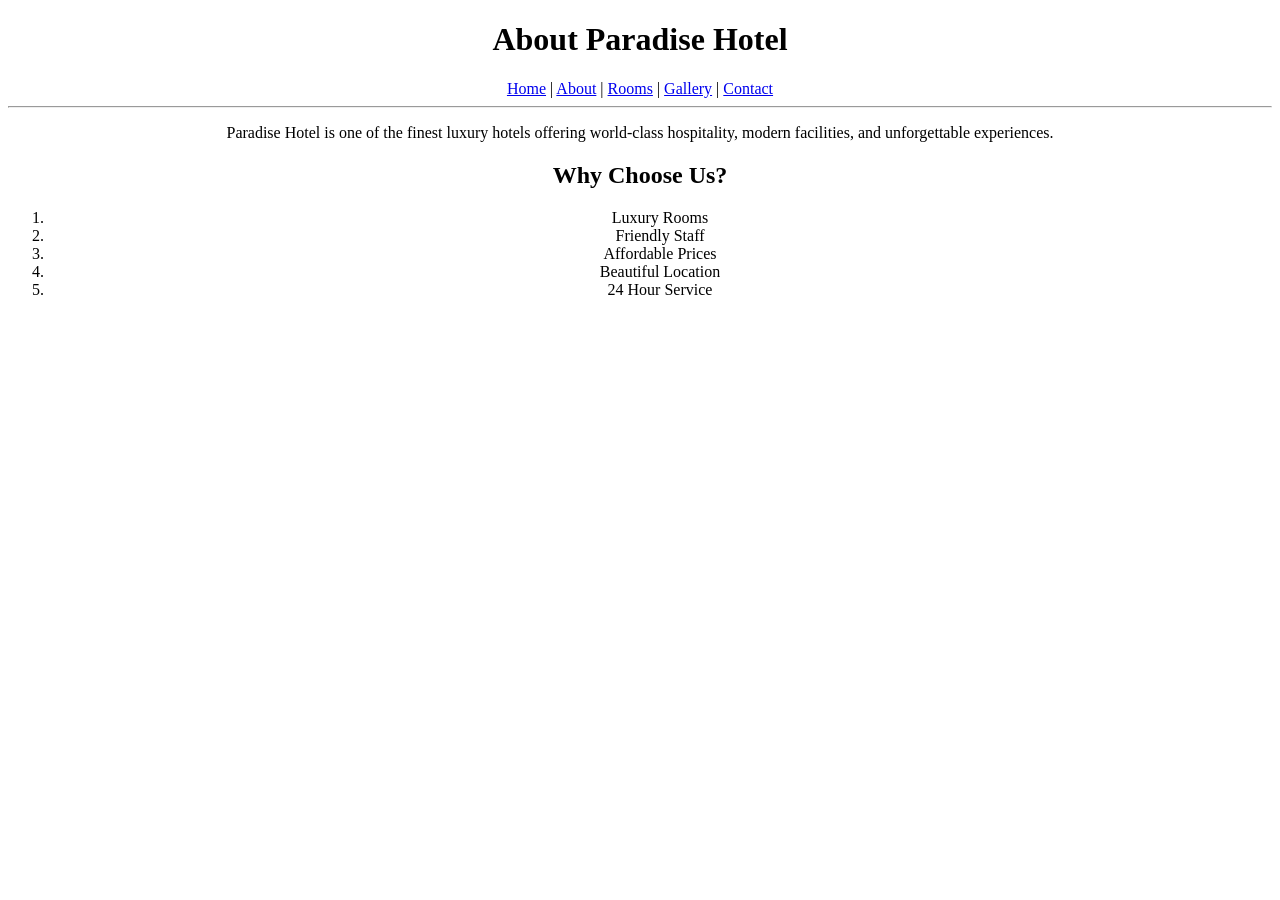
==== about.html @ e2bfaec7 "Add about.html page with hotel information and features" ====
<!DOCTYPE html>
<html>

<head>
    <title>About</title>
</head>

<body>

<center>

<h1>About Paradise Hotel</h1>

<a href="index.html">Home</a> |
<a href="about.html">About</a> |
<a href="rooms.html">Rooms</a> |
<a href="gallery.html">Gallery</a> |
<a href="contact.html">Contact</a>

<hr>

<p>
Paradise Hotel is one of the finest luxury hotels offering world-class
hospitality, modern facilities, and unforgettable experiences.
</p>

<h2>Why Choose Us?</h2>

<ol>
<li>Luxury Rooms</li>
<li>Friendly Staff</li>
<li>Affordable Prices</li>
<li>Beautiful Location</li>
<li>24 Hour Service</li>
</ol>

</center>

</body>
</html>
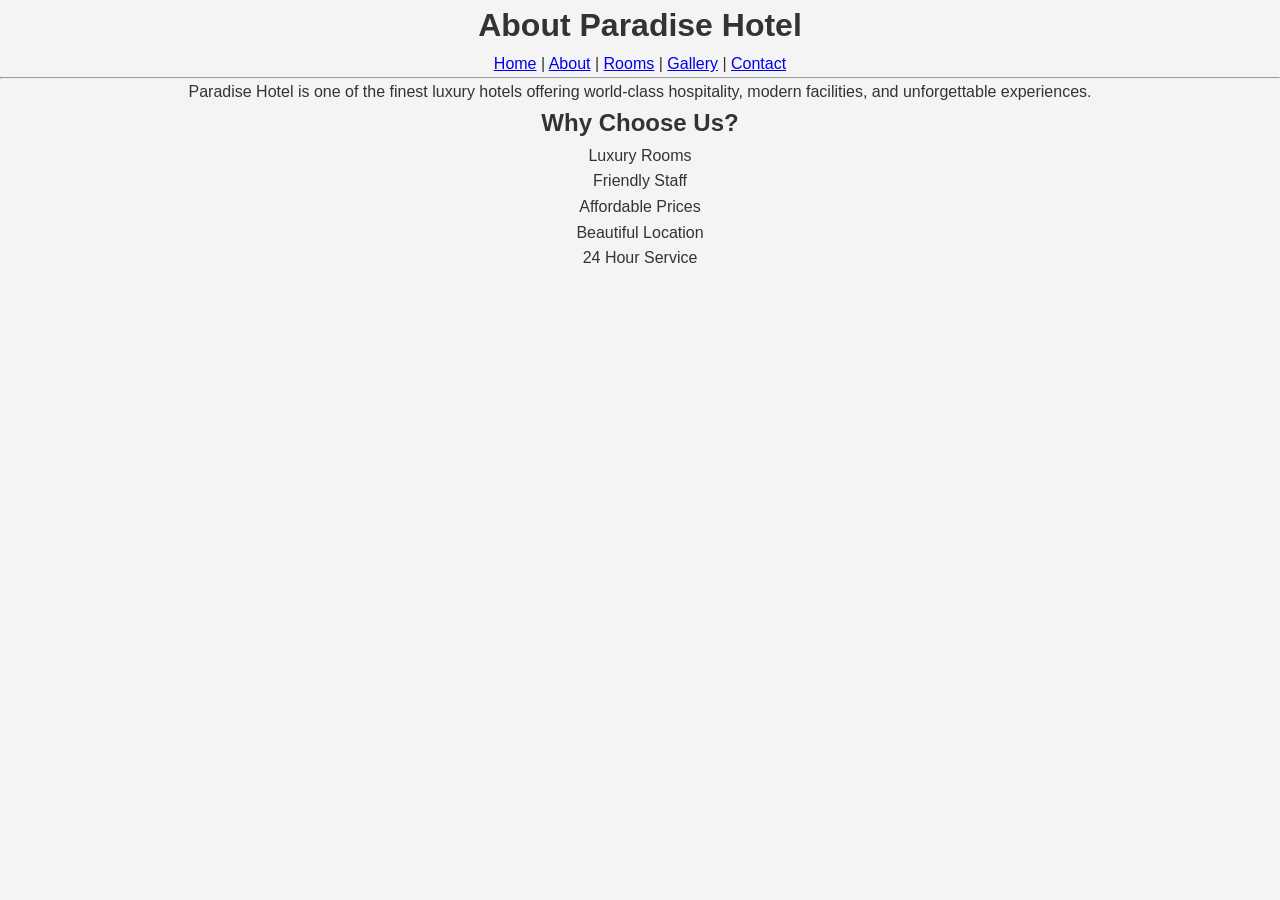
==== commit e0ca5cd3: "Add script.js link to all HTML files for improved functionality" ====
--- a/about.html
+++ b/about.html
@@ -1,8 +1,9 @@
 <!DOCTYPE html>
 <html>
-
+<script src="script.js"></script>
 <head>
     <title>About</title>
+    <link rel="stylesheet" href="style.css">
 </head>
 
 <body>
--- a/style.css
+++ b/style.css
@@ -0,0 +1,298 @@
+/* Reset */
+*{
+    margin:0;
+    padding:0;
+    box-sizing:border-box;
+    font-family:Arial, Helvetica, sans-serif;
+}
+
+/* Body */
+body{
+    background:#f4f4f4;
+    color:#333;
+    line-height:1.6;
+}
+
+/* Header */
+header{
+    background:#003366;
+    color:white;
+    padding:20px;
+    text-align:center;
+}
+
+header h1{
+    font-size:40px;
+    margin-bottom:10px;
+}
+
+/* Navigation */
+
+nav{
+    background:#00509d;
+    text-align:center;
+    padding:15px;
+}
+
+nav a{
+    color:white;
+    text-decoration:none;
+    margin:0 15px;
+    font-size:18px;
+    font-weight:bold;
+}
+
+nav a:hover{
+    color:gold;
+}
+
+/* Hero Image */
+
+.hero img{
+    width:100%;
+    height:500px;
+    object-fit:cover;
+}
+
+/* Sections */
+
+section{
+    width:90%;
+    margin:auto;
+    padding:40px 0;
+}
+
+section h2{
+    text-align:center;
+    color:#003366;
+    margin-bottom:20px;
+    font-size:32px;
+}
+
+section p{
+    text-align:center;
+    font-size:18px;
+}
+
+/* Services */
+
+.services{
+    display:flex;
+    justify-content:space-around;
+    flex-wrap:wrap;
+    margin-top:30px;
+}
+
+.service-box{
+    background:white;
+    width:280px;
+    margin:15px;
+    padding:20px;
+    border-radius:10px;
+    box-shadow:0 5px 10px rgba(0,0,0,.2);
+    text-align:center;
+}
+
+.service-box img{
+    width:100%;
+    border-radius:10px;
+}
+
+.service-box h3{
+    margin:15px 0;
+    color:#003366;
+}
+
+/* Room Cards */
+
+.rooms{
+    display:flex;
+    justify-content:center;
+    flex-wrap:wrap;
+}
+
+.room{
+    width:320px;
+    background:white;
+    margin:20px;
+    border-radius:10px;
+    overflow:hidden;
+    box-shadow:0 5px 10px rgba(0,0,0,.2);
+}
+
+.room img{
+    width:100%;
+    height:220px;
+    object-fit:cover;
+}
+
+.room h3{
+    text-align:center;
+    padding:15px;
+}
+
+.room p{
+    padding:0 15px 15px;
+}
+
+.room button{
+    display:block;
+    width:80%;
+    margin:15px auto 20px;
+    padding:12px;
+    background:#003366;
+    color:white;
+    border:none;
+    border-radius:5px;
+    cursor:pointer;
+    font-size:16px;
+}
+
+.room button:hover{
+    background:#ff9900;
+}
+
+/* Gallery */
+
+.gallery{
+    display:grid;
+    grid-template-columns:repeat(auto-fit,minmax(250px,1fr));
+    gap:20px;
+}
+
+.gallery img{
+    width:100%;
+    height:220px;
+    object-fit:cover;
+    border-radius:10px;
+    transition:0.4s;
+}
+
+.gallery img:hover{
+    transform:scale(1.05);
+}
+
+/* Table */
+
+table{
+    width:100%;
+    border-collapse:collapse;
+    margin-top:20px;
+}
+
+table th{
+    background:#003366;
+    color:white;
+    padding:15px;
+}
+
+table td{
+    padding:15px;
+    text-align:center;
+    border:1px solid #ddd;
+}
+
+table img{
+    width:200px;
+}
+
+/* Contact Form */
+
+form{
+    width:500px;
+    margin:auto;
+    background:white;
+    padding:30px;
+    border-radius:10px;
+    box-shadow:0 5px 10px rgba(0,0,0,.2);
+}
+
+form label{
+    font-weight:bold;
+}
+
+form input,
+form select,
+form textarea{
+    width:100%;
+    padding:12px;
+    margin-top:8px;
+    margin-bottom:18px;
+    border:1px solid #ccc;
+    border-radius:5px;
+    font-size:16px;
+}
+
+form textarea{
+    resize:none;
+}
+
+form input[type=submit]{
+    background:#003366;
+    color:white;
+    cursor:pointer;
+    border:none;
+    font-size:18px;
+}
+
+form input[type=submit]:hover{
+    background:#ff9900;
+}
+
+/* Footer */
+
+footer{
+    background:#003366;
+    color:white;
+    text-align:center;
+    padding:20px;
+    margin-top:40px;
+}
+
+/* Buttons */
+
+button{
+    background:#003366;
+    color:white;
+    padding:12px 25px;
+    border:none;
+    border-radius:5px;
+    cursor:pointer;
+}
+
+button:hover{
+    background:#ff9900;
+}
+
+/* Responsive */
+
+@media(max-width:768px){
+
+header h1{
+    font-size:30px;
+}
+
+nav a{
+    display:block;
+    margin:10px 0;
+}
+
+.hero img{
+    height:250px;
+}
+
+.services{
+    flex-direction:column;
+    align-items:center;
+}
+
+.rooms{
+    flex-direction:column;
+    align-items:center;
+}
+
+form{
+    width:90%;
+}
+
+}
